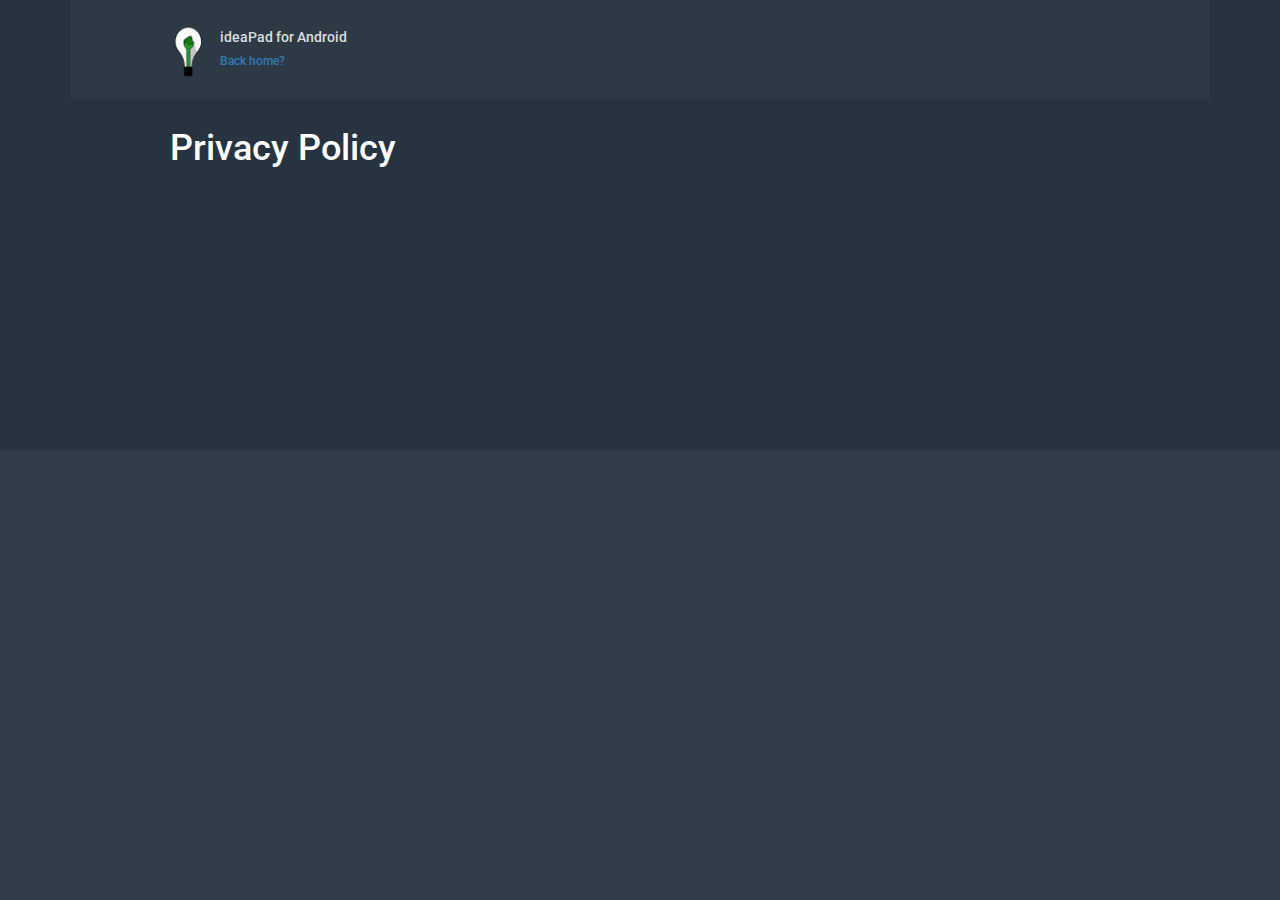
==== privacy.html @ 0a2fb3c1 "initial commit" ====
<html lang="en">
<head>
    <meta charset="utf-8">
    <meta http-equiv="X-UA-Compatible" content="IE=edge,chrome=1">
    <meta name="viewport" content="width=device-width, initial-scale=1">
    <meta http-equiv="Content-Type" content="text/html; charset=UTF-8" />
    <link href='images/favicon.ico' rel='icon' type='image/x-icon'/>
    <link href="images/favicon.ico" rel="icon">
    <link href='' rel='canonical'/>
    <link href="https://google.com/+YashRajSingh" rel="publisher"/>
    <title>ideaPad for Android</title>

    <link rel="stylesheet" href="//maxcdn.bootstrapcdn.com/bootstrap/3.2.0/css/bootstrap.min.css">
    <link rel="stylesheet" href="/css/main.css">
    <link href='http://fonts.googleapis.com/css?family=Roboto' rel='stylesheet' type='text/css'>
</head>
<body>
    <div class="container">
        <div class="top">
            <img src="images/logo.png" alt="logo" class="logo" style="position:absolute;">
            <div class="text">
                <h5>ideaPad for Android</h5>
                <a href="index.html"><h6>Back home?</h6></a>
            </div>
        </div>

        <div class="tos">
            <h1>Privacy Policy</h1>
        </div>
    </div>
</body>
</html>
---- css/main.css ----
body {
    background-color: rgba(46, 57, 70, 0.88);
    color: white;
    font-family: 'Roboto', sans-serif;
    -webkit-font-smoothing: antialiased;
    display: -webkit-flex;
    -moz-osx-font-smoothing: grayscale;
    background-image: linear-gradient(bottom, rgba(46, 57, 70, 0.88) 50%, rgba(38, 50, 63, 0.96) 50%);
    background-image: -o-linear-gradient(bottom, rgba(46, 57, 70, 0.88) 50%, rgba(38, 50, 63, 0.96) 50%);
    background-image: -moz-linear-gradient(bottom, rgba(46, 57, 70, 0.88) 50%, rgba(38, 50, 63, 0.96) 50%);
    background-image: -webkit-linear-gradient(bottom, rgba(46, 57, 70, 0.88) 50%, rgba(38, 50, 63, 0.96) 50%);
    background-image: -ms-linear-gradient(bottom, rgba(46, 57, 70, 0.88) 50%, rgba(38, 50, 63, 0.96) 50%);
}

h1 {
    color: white;
}

h5 {
    color: #DDD;
}

.app {
    height: 100%;
    width: auto;
    background:url(/images/app.png) no-repeat center center;
    background-size: contain;
    display: none;
}

.logo {
    height: 64px;
    margin-left:-12px;
    width: auto;
}

.move {
    height: 50%;
    width: auto;
    display: block;
}

.center {
    z-index: auto;
    position: absolute;
    text-align: center;
    top: 50;
}

.col-md-4, .col-md-8 {
    float:none;
    vertical-align:middle;
}

.desc {
    color: darkgray;
    text-align: center;
}

.footer a, .footer{
    font-size: 11px;
    color: #DDD;
}

.footer ul li {
    display: inline;
    list-style-type: none;
    padding-right: 20px;
}


.top {
    background: #2E3946;
    padding: 20px 20px 20px 10px;
}

.text {
    margin-left:50px;
    text-decoration-style: dashed;
}

.tos {
    padding: 10px 10px 10px 10px;
}

@media (min-width: 988px) {
    .col-md-4, .col-md-8 {
        float:none;
        display:inline-block;
        vertical-align:middle;
        margin-right:-4px;
    }
    .app {
        height: 100%;
        width: auto;
        background:url(/images/app.png) no-repeat center center;
        background-size: 150%;
        display: block;
    }
    .desc {
        color: darkgray;
        text-align: left;
    }
    .move {
        display: none;
    }
    .tos {
        padding: 10px 100px 100px 100px;
    }
    .top {
        background: #2E3946;
        padding: 20px 20px 20px 100px;
    }
}
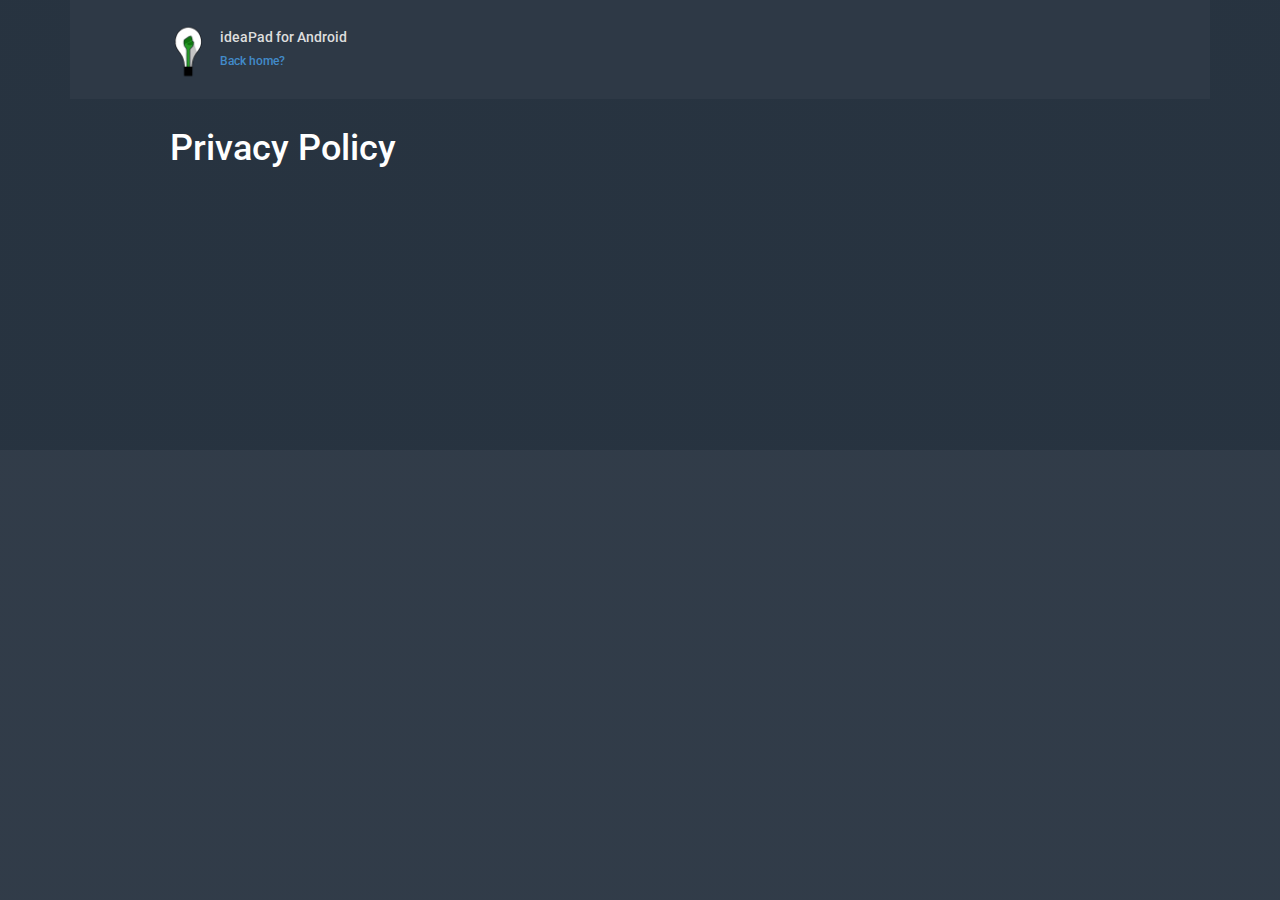
==== commit e5b5ba7b: "Favicon Fixes" ====
--- a/privacy.html
+++ b/privacy.html
@@ -4,14 +4,14 @@
     <meta http-equiv="X-UA-Compatible" content="IE=edge,chrome=1">
     <meta name="viewport" content="width=device-width, initial-scale=1">
     <meta http-equiv="Content-Type" content="text/html; charset=UTF-8" />
-    <link href='images/favicon.ico' rel='icon' type='image/x-icon'/>
-    <link href="images/favicon.ico" rel="icon">
+    <link rel="shortcut icon" href="favicon.ico" type="image/x-icon">
+    <link rel="icon" href="favicon.ico" type="image/x-icon">
     <link href='' rel='canonical'/>
     <link href="https://google.com/+YashRajSingh" rel="publisher"/>
     <title>ideaPad for Android</title>
 
-    <link rel="stylesheet" href="//maxcdn.bootstrapcdn.com/bootstrap/3.2.0/css/bootstrap.min.css">
-    <link rel="stylesheet" href="/css/main.css">
+    <link rel="stylesheet" href="css/bootstrap.min.css">
+    <link rel="stylesheet" href="css/main.css">
     <link href='http://fonts.googleapis.com/css?family=Roboto' rel='stylesheet' type='text/css'>
 </head>
 <body>
--- a/css/main.css
+++ b/css/main.css
@@ -11,6 +11,7 @@
     background-image: -webkit-linear-gradient(bottom, rgba(46, 57, 70, 0.88) 50%, rgba(38, 50, 63, 0.96) 50%);
     background-image: -ms-linear-gradient(bottom, rgba(46, 57, 70, 0.88) 50%, rgba(38, 50, 63, 0.96) 50%);
 }
+    
 
 h1 {
     color: white;
@@ -23,7 +24,7 @@
 .app {
     height: 100%;
     width: auto;
-    background:url(/images/app.png) no-repeat center center;
+    background: url(../images/app.png) no-repeat center center;
     background-size: contain;
     display: none;
 }
